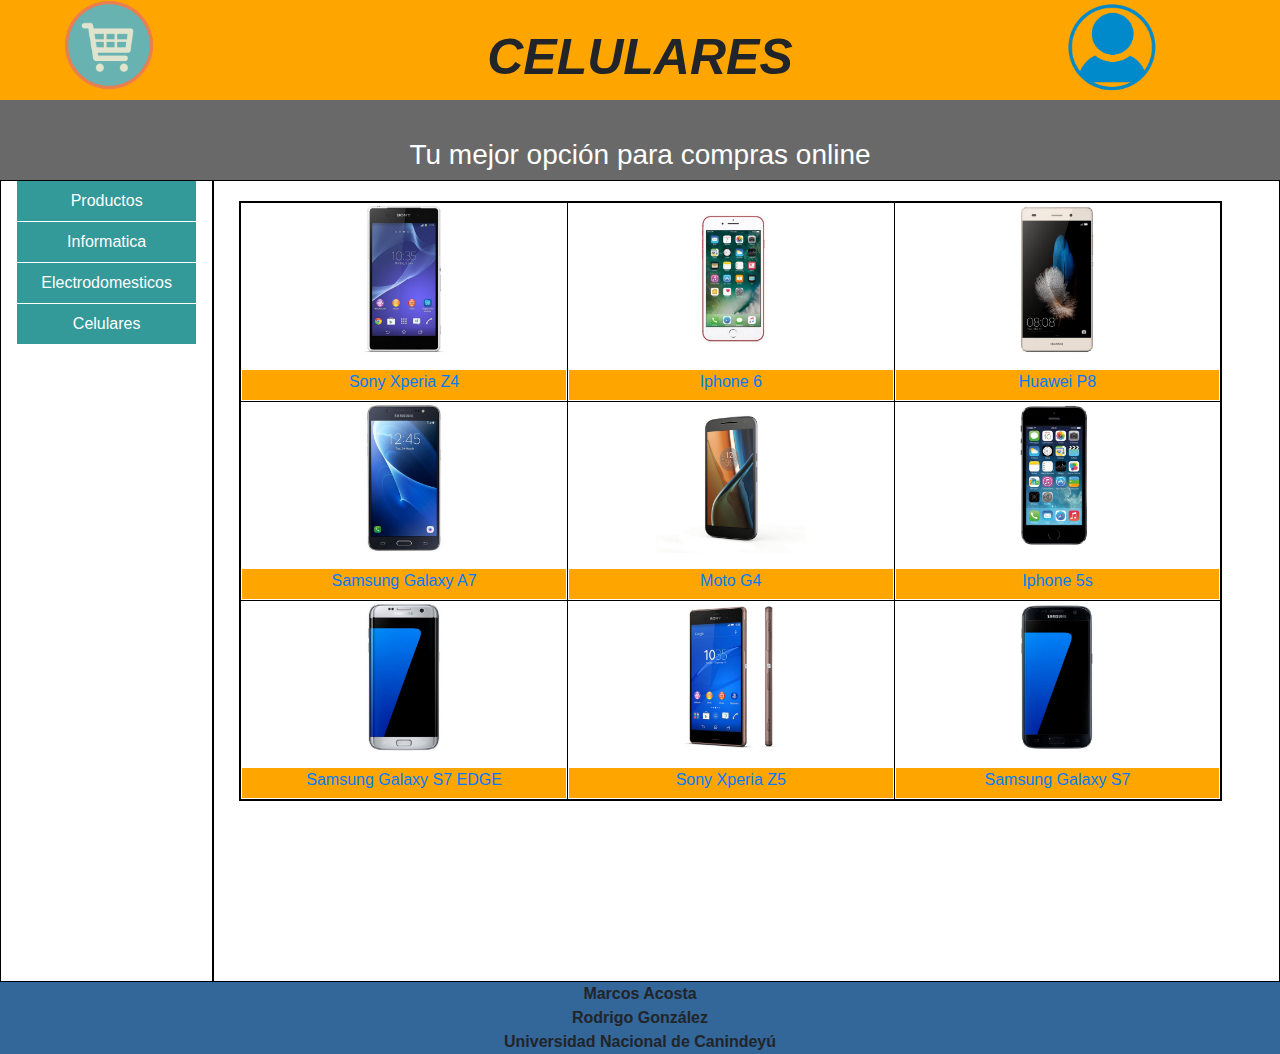
==== pages/celular.html @ af29ca5a "primeros pasos" ====
<!DOCTYPE html>
<html lang="en">
<head>
    <meta charset="UTF-8">
    <title>Principal</title>
    
    <meta name="viewport" content="width=device-width, initial-scale=1, shrink-to-fit=no">

    <link rel="stylesheet" href="../css/bootstrap.min.css">
    <link rel="stylesheet" href="../css/estilos.css">
    
    
    <script language="javascript" src="../js/jquery-3.2.1.min.js"></script>
    <script src="../js/index.js"></script>
    

</head>
<body>

<header>


    <div class="encabezado">
        <div class= "titulo">
            CELULARES
        </div>

       <div class="logo">
            <a title="" href="../index.html"><img class="imgCabecera" src="../img/logo.png" alt="" /></a>
       </div>

       <div class= "cuenta">
            <a href="cuenta.html" ><img class="imgCuenta" src="../img/user5.png" alt="" /></a>
       </div>

        <div class="espaciado">
           <h3>Tu mejor opción para compras online</h3>
        </div>


      </div>
</header>

      <div class="container-fluid">
        <div class="row">
          <div class="col-lg-2 col-sm-3 col-12 borde">
          
          <div id="menu">
                <ul>
                         <li class="nivel1"><a href="producto.html" >Productos</a></li>



                         <li class="nivel1"><a href="informatica.html" >Informatica</a></li>



                         <li class="nivel1"><a href="electro.html" >Electrodomesticos</a></li>



                         <li  class="nivel1"><a href="celular.html" >Celulares</a></li>



                </ul>
              </div>

          </div>


   <div class="col-lg-10 col-sm-9 col-12 borde">
   
    <div class="producto">
    <table class="tabla-contenido" border= 2px solid valign= "top" >
    
    <tr class="fila" >
                       <td width="400px">
                        <img class="img-contenido" src="../img/cel/3.jpg">
                            <p class="p" >
                              <li class="link">
                                   <a onclick="eviar(3, 2);" href="detalle.html"  style="text-decoration:none" >
                                  Sony Xperia Z4
                                  </a>

                              </li>
                       </td>


                       <td width="400px">
                         <img class="img-contenido" src="../img/cel/1.jpg">
                         <p class="p" >
                       <li class="link">
                                   <a onclick="eviar(1, 2);" href="detalle.html"  style="text-decoration:none" >
                                  Iphone 6
                                  </a>

                              </li>
                       </td>


                       <td width="400px">
                         <img class="img-contenido" src="../img/cel/5.jpg">
                         <p class="p" >
                      <li class="link">
                                   <a onclick="eviar(5, 2);" href="detalle.html"  style="text-decoration:none" >
                                  Huawei P8
                                  </a>

                              </li>
                       </td>


                   </tr>


                    <tr class="fila" >
                        <td width="400px">
                         <img class="img-contenido" src="../img/cel/2.jpg">
                         <p class="p" >
                      <li class="link">
                                   <a onclick="eviar(2, 2);" href="detalle.html"  style="text-decoration:none" >
                                  Samsung Galaxy A7
                                  </a>

                              </li>
                       </td>

                        <td width="400px">
                         <img class="img-contenido" src="../img/cel/6.jpg">
                         <p class="p" >
                       <li class="link">
                                   <a onclick="eviar(6, 2);" href="detalle.html"  style="text-decoration:none" >
                                  Moto G4
                                  </a>

                              </li>
                       </td>

                        <td width="400px">
                         <img class="img-contenido" src="../img/cel/7.jpg">
                         <p class="p" >
                       <li class="link">
                                  <a onclick="eviar(7, 2);" href="detalle.html"  style="text-decoration:none" >
                                  Iphone 5s
                                  </a>

                              </li>
                       </td>


                   </tr>

                      <tr class="fila">
                        <td width="400px">
                         <img class="img-contenido" src="../img/cel/8.jpg">
                         <p class="p" >
                      <li class="link">
                                  <a onclick="eviar(8, 2);" href="detalle.html"  style="text-decoration:none" >
                                  Samsung Galaxy S7 EDGE
                                  </a>

                              </li>
                       </td>

                       <td width="400px">
                         <img class="img-contenido" src="../img/cel/9.jpg">
                         <p class="p" >
                       <li class="link">
                                   <a onclick="eviar(9, 2);" href="detalle.html"  style="text-decoration:none" >
                                  Sony Xperia Z5
                                  </a>

                              </li>
                       </td>

                       <td width="400px">
                         <img class="img-contenido" src="../img/cel/4.jpg">
                         <p class="p" >
                     <li class="link">
                                   <a onclick="eviar(4, 2);" href="detalle.html"  style="text-decoration:none" >
                                  Samsung Galaxy S7
                                  </a>

                              </li>
                       </td>

                    </tr>


                   </table>

          </div>

        </div>
    </div>
 </div>   


    <script language="javascript">


            function eviar (id, tip) {
                 async: true;
                var clave;
				clave = localStorage.setItem("clave", id);
                 var tipo;
				tipo = localStorage.setItem("tipo", tip);


                    }


        </script>


</body>
<footer class="footer">
       Marcos Acosta

       <br>
       Rodrigo González
       <br>

       Universidad Nacional de Canindeyú
       <br>
</footer>
</html>
---- css/estilos.css ----
body{
  margin: 0px;
}
.borde{
   border: 1px #000 solid;
}

.header{
  display: flex;
  flex-flow: column;
}

.titulo{
       padding-top: 20px;
       height: 100px;
       width: 100%;

       font-weight: bold;
       text-align: center;
       font-style: italic;
       font-size: 50px;
       background-color: orange;

}


.imgCabecera{

    margin-left: 5%;
    margin-top: -100px;
    width: 90px;
    float: left;


}

.imgCuenta{

  margin-left: 83%;
  margin-top: -100px;
  width: 100px;
  float: left;



}


.espaciado{
   padding-top: 40px;
   text-align: center;
   text-decoration: inherit;
   background-color: dimgray;
   color: white;
   font-weight: bold;
   height: 80px;
   border-right-width:1em;
   border-left-width: 1em;


}

.blank{
	padding-top: 40px;
	height: 80px;

    text-align: center;
    background-color: dimgray;
    color: white;
    font-weight: bold;


}

.footer{

    font-weight: bold;
    text-align: center;
    background-color: #369;
    
    width: 100%;

    display: flex;
    flex-flow: column;


}

.contenido{
    width: 100%;
    display: table;
}

.menu-contenedor{
  width: 20%;
  height: 800px;
  font-size: 0.9em;
	display: table-cell;
	position: absolute;
	background-color: #366;;


}

#menu{

    padding-top: -30px;
}

#menu ul {
  list-style-type: none;
	width: 100%;
  float: left;
	padding: 0;
	margin: 0;

}


#menu ul li a {
    display: block;
    text-decoration: none;
    color: #fff;
    background-color: #399;
    border: solid 1px #fff;
    border-top: none;
    padding: 8px;
	  text-align: center;


}

#menu ul li a:hover, #menu ul li:hover
{
    background-color: #6CC;
    color: #000;

}

.producto{

    width: 80%;
    height: 800px;

    display: table-cell;



}

.img-contenido{
    width: 150px;
	height: 150px;
}
.fila {
    text-align: center;

}
.tabla-contenido{
   
	margin-left: 10px;
    width: 95%;
	font-size: 16px;
	margin-top: 20px;
	margin-bottom: 20px;
	border: 2px solid black;
	border-spacing: 0;

}

.link{

	padding-bottom: 6px;

    list-style-type: none;
    text-align: center;
    color: black;
    background-color: orange
}





#agregar {

   visibility: hidden;
   opacity: 0;
   margin-top: -800px;


}

#agregar:body {
    overflow-y: hidden;
	 overflow-x: scroll;
    }

#agregar:target {

   visibility:visible;
   opacity: 1;
   background-color: rgba(0,0,0,0.8);
   position: fixed;
   top:0;
   left:0;
   right:0;
   bottom:0;
   margin:0;
   z-index: 999;
   -webkit-transition:all 1s;
   -moz-transition:all 1s;
   transition:all 1s;
}


#confirmar {

   visibility: hidden;
   opacity: 0;
   margin-top: -800px;


}

#confirmar:body {
    overflow-y: hidden;
	 overflow-x: scroll;
    }


.enter {
	text-align: center
}

#confirmar:target {

   visibility:visible;
   opacity: 1;
   background-color: rgba(0,0,0,0.8);
   position: fixed;
   top:0;
   left:0;
   right:0;
   bottom:0;
   margin:0;
   z-index: 999;
   -webkit-transition:all 1s;
   -moz-transition:all 1s;
   transition:all 1s;
}

.popup-contenedor {

   position: relative;
   margin:7% auto;
   padding:30px 50px;
   background-color: #fafafa;
   color:#333;
   width:50%;
}
.popup-contenedor h2 {
    text-align: center;
    font-size: 44px;

}
a.popup-cerrar {
   position: absolute;
   top:3px;
   right:3px;
   background-color: #333;
   padding:7px 10px;
   font-size: 20px;
   text-decoration: none;
   line-height: 1;
   color:#fff;
}

.pedido{
    text-align: center;
    height: 80px;
}

.img-contenido-detalle{
    height: 350px;
}




.detalle-cabecera{
    padding: 1em;
    text-align: left;
    background-color: black;
}

.detalle-marca{
    font-family: monospace;
    font-size: 18px;
    font-weight: bold;
    padding: 1em;
    text-align: center;
    border-bottom-style: double;


}
.detalle-detalle{
    font-family: monospace;
    font-size: 18px;
    font-weight: bold;
    padding: 1em;
    text-align: center;
    border-bottom-style: double;



}
.detalle-disponibilidad{
    font-family: monospace;
    font-size: 18px;
    font-weight: bold;
    padding: 1em;
    text-align: center;

    border-bottom-style: double;
}
.detalle-precio{
    font-family: monospace;
    font-size: 18px;
    font-weight: bold;
    padding: 1em;
    text-align: center;


}
.botones{
	text-align: center;
	
	
}

.boton{

background-color: #2dc234;
border-radius: 8px;
color: #fff;
display: inline-block;
font-family: monospace;
font-size: 18px;
line-height: 1;
padding: 15px 25px;
text-decoration: none;
text-shadow: 0 -1px 1px rgba(25, 123, 29, .7);
margin-right: 70px;
}

.boton2{

margin-left: 70px;
background-color: red;
border-radius: 8px;
color: #fff;
display: inline-block;
font-family: monospace;
font-size: 18px;
line-height: 1;
padding: 15px 25px;

text-decoration: none;
text-shadow: 0 -1px 1px rgba(25, 123, 29, .7);
}


.botonConfirmar{

background-color: #2dc234;
border-radius: 8px;
color: #fff;
display: inline-block;
font-family: monospace;
font-size: 18px;
line-height: 1;
padding: 15px 25px;
text-decoration: none;
text-shadow: 0 -1px 1px rgba(25, 123, 29, .7);
margin-right: 70px;
}

#detalleModal1{
    font-size: 25px;

}

#detalleModal2{
    font-size: 35px;
    color: green;

}
.contenido-cuenta{
    height: 800px;
}

.tabla-cuenta{

   border: 2px solid black;
   border-spacing: 0;
    margin-left: 20px;
    width: 90%;
    font-size: 18px;
   text-align: center;
}


.total_disponible{
    margin-left: 20px;
    border-spacing: 0;
    width: 90%;
    font-size: 18px;
}

#content{
    position: absolute;
    min-height: 50%;
    width: 80%;
    top: 20%;
    left: 5%;
}
.selected{
    cursor: pointer;
}
.selected:hover{
    background-color: #0585C0;
    color: white;
}
.seleccionada{
     background-color: #0585C0;
     color: white;
     font-weight: bold;
}

#totalTexto{
    font-size: 28px;
}
#total{
    text-align: right;
    font-size: 28px;
    color: green;
}

#saldoTexto{

    font-size: 28px;

}
#saldo{
    text-align: right;
    font-size: 28px;
    color: green;

}
#saldoTotalTexto{
       font-size: 28px;

}
#saldoTotal{
    text-align: right;
    font-size: 28px;
    color: green;
	border-right: 0px;
}
#saldoCabecera{
	margin-left: 80%;

}









@media screen and (max-width: 870px) { 
  body{
    height: 870px;
    margin: 0px;
  }

  

.titulo{
  font-size: 32px;
}
    
.espaciado{

  height: 60px;
  padding-top: 8px;
  font-size: 12px;


}
    
    
@media screen and (max-width: 710px) { 

.tabla-contenido tr td{
  display: block;
  width: 100%;
  text-align: center;

}
    
.menu  a{
	
 font-size: 16px;


}
.producto {
    display: table;
    width: 100%;
  

}
    
.tabla-contenido{
margin: 0;
width: 100%;
font-size: 16px;
	


}

.img-contenido{
    width: auto;
    height: 160px;

}
 
    
}


    
@media screen and (max-width: 575px) { 
    
.titulo{
  font-size: 26px;
    padding-top: 20px;
    height: 80px; 
}
    
.espaciado h3{

  height: 60px;
  padding-top: 8px;
  font-size: 20px;


}
    
.imgCabecera{
  width: 70px;
  margin-top: -78px;

}
.imgCuenta{
  width: 72px;
  margin-top: -73px;
  margin-left: 80%;

}
    
    
    
    
    
    
    
.tabla-cuenta{

   border: 2px solid black;
   border-spacing: 0;
    margin-left: 0;S
    width: 100%;
    font-size: 16px;
   text-align: center;
}


.total_disponible{
    margin-left: 0;
    border-spacing: 0;
    width: 100%;
    font-size: 16px;
}



#totalTexto{

    font-size: 20px;


}
#total{
    text-align: center;
    font-size: 20px;
    color: green;
}

#saldoTexto{

    font-size: 20px;

}
#saldo{
    text-align: center;
    font-size: 20px;
    color: green;

}
#saldoTotalTexto{
       font-size: 24px;

}
#saldoTotal{
    text-align: center;
    font-size: 20px;
    color: green;
	border-right: 0px;
}

    
    
    
    
    
    
    

}
    
@media screen and (max-width: 485px) { 
    
.titulo{
  font-size: 22px;
    
}
    
.espaciado h3{

  height: 60px;
  padding-top: 8px;
  font-size: 18px;


}
    

    
        
    

}
    
    
@media screen and (max-width: 440px) { 
    
.titulo{
  font-size: 20px;
    
}
.espaciado h3{


  font-size: 16px;


}
.img-contenido-detalle {
    height: 200px;
}
    
.tabla-contenido p{
        
    font-size: 14px;
    }
    
    
}
    
@media screen and (max-width: 360px) { 
    
.titulo{
  font-size: 18px;
    
}
.espaciado h3{

  font-size: 14px;

    }
    
.tabla-cuenta{

 
    font-size: 14px;
  
}
    
}
    
 @media screen and (max-width: 350px) { 
    
.imgCabecera{
  width: 50px;
  margin-top: -68px;

}
.imgCuenta{
  width: 52px;
  margin-top: -63px;
  margin-left: 80%;

}
    
}
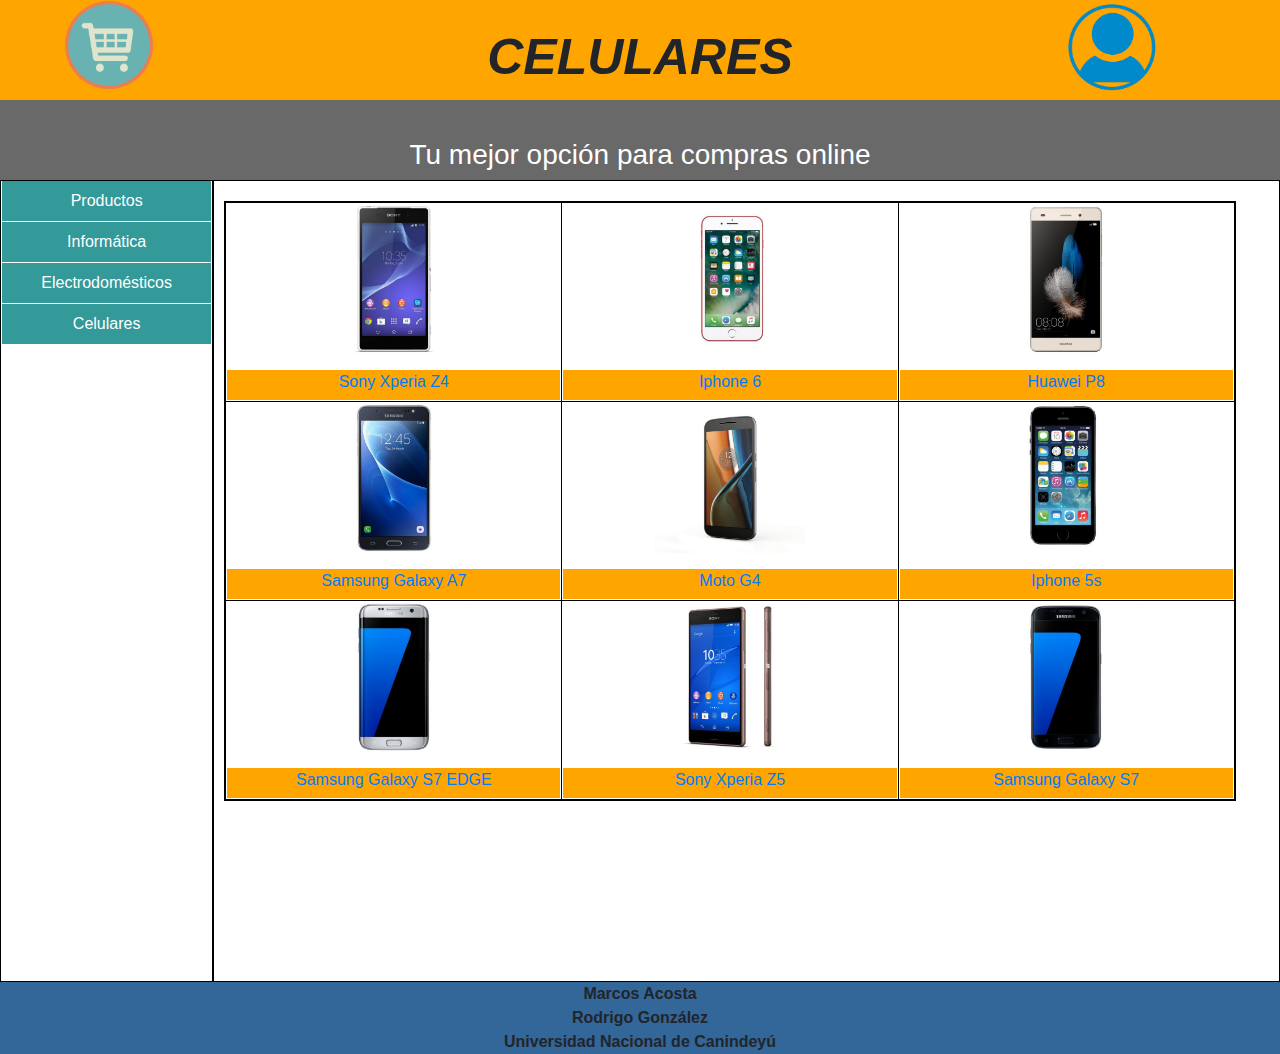
==== commit 124e5dd4: "Update celular.html" ====
--- a/pages/celular.html
+++ b/pages/celular.html
@@ -46,24 +46,25 @@
           <div class="col-lg-2 col-sm-3 col-12 borde">
           
           <div id="menu">
-                <ul>
-                         <li class="nivel1"><a href="producto.html" >Productos</a></li>
-
-
-
-                         <li class="nivel1"><a href="informatica.html" >Informatica</a></li>
-
-
-
-                         <li class="nivel1"><a href="electro.html" >Electrodomesticos</a></li>
-
-
-
-                         <li  class="nivel1"><a href="celular.html" >Celulares</a></li>
-
-
-
-                </ul>
+                   <ul>
+                                     <li class="nivel1"><a href="producto.html" >Productos</a></li>
+
+
+
+                                     <li class="nivel1"><a href="informatica.html" >Informática</a></li>
+
+
+
+                                     <li class="nivel1"><a href="electro.html" >Electrodomésticos</a></li>
+
+
+
+                                     <li  class="nivel1"><a href="celular.html" >Celulares</a></li>
+
+
+
+
+                            </ul>
               </div>
 
           </div>
--- a/css/estilos.css
+++ b/css/estilos.css
@@ -2,7 +2,9 @@
   margin: 0px;
 }
 .borde{
-   border: 1px #000 solid;
+     border: 1px #000 solid;
+    padding-right: 0px; 
+    padding-left: 0px;
 }
 
 .header{
@@ -60,17 +62,6 @@
 
 }
 
-.blank{
-	padding-top: 40px;
-	height: 80px;
-
-    text-align: center;
-    background-color: dimgray;
-    color: white;
-    font-weight: bold;
-
-
-}
 
 .footer{
 
@@ -139,7 +130,7 @@
 
 .producto{
 
-    width: 80%;
+    width: 1%;
     height: 800px;
 
     display: table-cell;
@@ -149,6 +140,7 @@
 }
 
 .img-contenido{
+    
     width: 150px;
 	height: 150px;
 }
@@ -254,16 +246,29 @@
 
    position: relative;
    margin:7% auto;
-   padding:30px 50px;
    background-color: #fafafa;
    color:#333;
    width:50%;
-}
-.popup-contenedor h2 {
-    text-align: center;
-    font-size: 44px;
-
-}
+   max-width: 555px;
+    text-align: center;
+    font-size: 45px;
+
+}
+
+.popup-contenedor2 {
+
+   position: relative;
+   margin:7% auto;
+   background-color: #fafafa;
+   color:#333;
+   width:50%;
+   max-width: 555px;
+    text-align: center;
+    font-size: 35px;
+    
+    min-width: 525px;
+}
+
 a.popup-cerrar {
    position: absolute;
    top:3px;
@@ -348,15 +353,15 @@
 font-family: monospace;
 font-size: 18px;
 line-height: 1;
-padding: 15px 25px;
+padding: 20px 35px;
 text-decoration: none;
 text-shadow: 0 -1px 1px rgba(25, 123, 29, .7);
-margin-right: 70px;
+
 }
 
 .boton2{
 
-margin-left: 70px;
+margin-left: 10%;
 background-color: red;
 border-radius: 8px;
 color: #fff;
@@ -364,11 +369,29 @@
 font-family: monospace;
 font-size: 18px;
 line-height: 1;
-padding: 15px 25px;
+padding: 20px 35px;
 
 text-decoration: none;
 text-shadow: 0 -1px 1px rgba(25, 123, 29, .7);
 }
+
+
+
+.boton5{
+
+background-color: red;
+border-radius: 8px;
+color: #fff;
+display: inline-block;
+font-family: monospace;
+font-size: 18px;
+line-height: 1;
+padding: 20px 40px;
+
+text-decoration: none;
+text-shadow: 0 -1px 1px rgba(25, 123, 29, .7);
+}
+
 
 
 .botonConfirmar{
@@ -380,10 +403,11 @@
 font-family: monospace;
 font-size: 18px;
 line-height: 1;
-padding: 15px 25px;
+padding: 20px 35px;
 text-decoration: none;
 text-shadow: 0 -1px 1px rgba(25, 123, 29, .7);
-margin-right: 70px;
+
+
 }
 
 #detalleModal1{
@@ -539,7 +563,26 @@
     height: 160px;
 
 }
+.popup-contenedor {
+    position: relative;
+    margin: 7% auto;
+    background-color: #fafafa;
+    color: #333;
+    width: 50%;
+    min-width: 260px;
+    
+}
  
+.popup-contenedor h2, h3 {
+    font-size: 16px;
+   
+}
+    
+.borde{
+    padding-right: 0px;
+    padding-left: 0px;
+    
+}
     
 }
 
@@ -557,7 +600,7 @@
 
   height: 60px;
   padding-top: 8px;
-  font-size: 20px;
+ 
 
 
 }
@@ -574,6 +617,19 @@
 
 }
     
+
+.popup-contenedor{
+        
+    padding: 0px;
+    font-size: 25px;
+      
+    }
+    
+.popup-contenedor2 {
+    width: 100%; 
+    min-width: auto; 
+}
+    
     
     
     
@@ -581,10 +637,9 @@
     
     
 .tabla-cuenta{
-
    border: 2px solid black;
    border-spacing: 0;
-    margin-left: 0;S
+    margin-left: 0;
     width: 100%;
     font-size: 16px;
    text-align: center;
@@ -690,8 +745,33 @@
     font-size: 14px;
     }
     
-    
-}
+.boton2{
+
+margin-left: 0px;
+    
+    
+}
+    
+    
+.popup-contenedor2 {
+  
+   font-size: 20px;
+   
+   
+}
+.popup-contenedor2 h2{
+  
+   font-size: 20px;
+   
+   
+}
+.popup-contenedor2 h3 {
+  
+   font-size: 20px;
+   
+   
+}
+   
     
 @media screen and (max-width: 360px) { 
     
@@ -728,4 +808,4 @@
 
 }
     
-}+}
